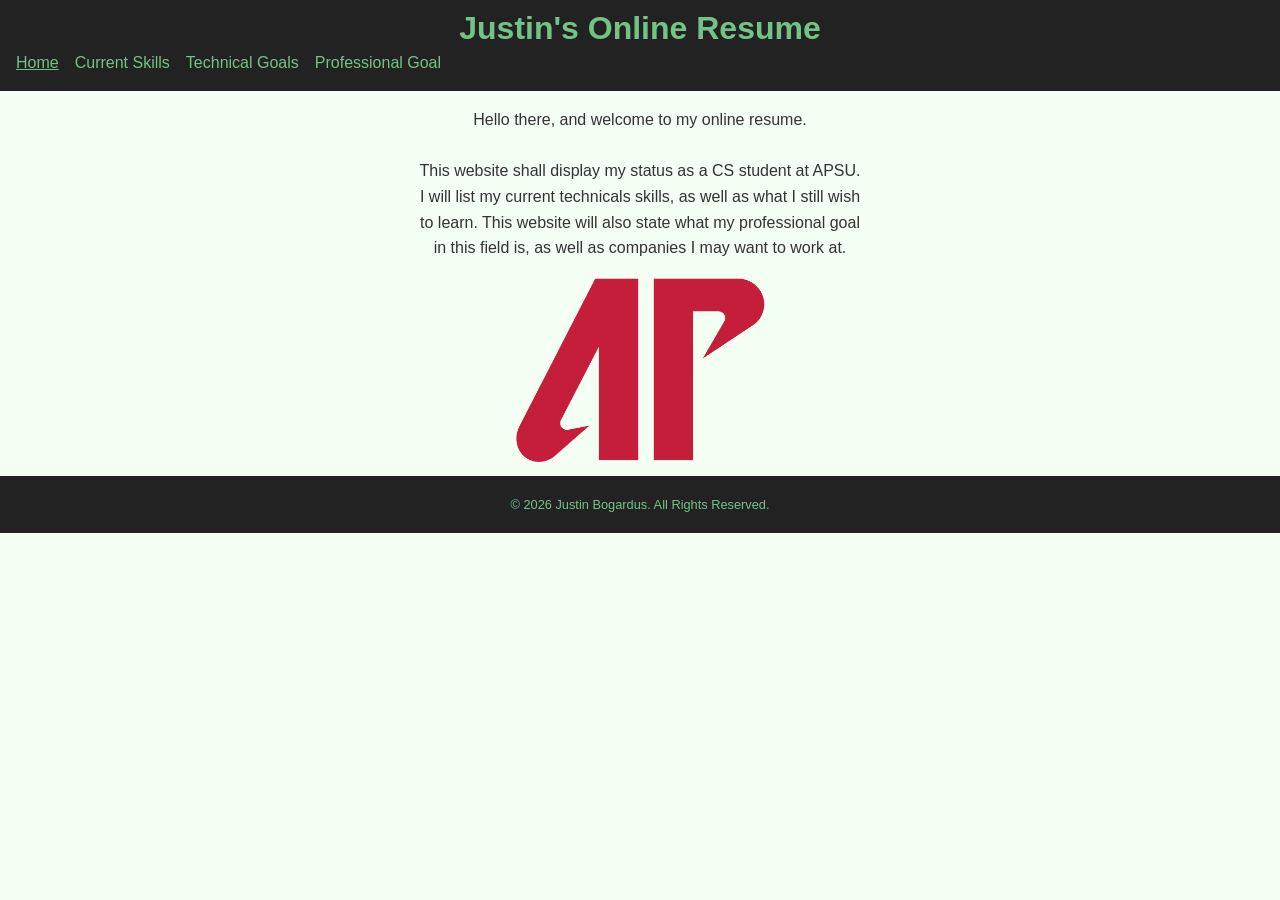
==== index.html @ 7bd13f82 "Final Website Completion This part of the project is done." ====
<!DOCTYPE html>
<html lang="en">

<head>
    <meta charset="UTF-8">
    <meta name="viewport" content="width=device-width, initial-scale=1.0">
    <title>Home</title>
    <link rel="stylesheet" href="style_index.css">
</head>

<body>
    <header>
        <div class="index"></div>
        <h1>Justin's Online Resume</h1>

        <nav>
            <ul>
                <li><u>Home</u></li>
                <li><a href="currrent_skills.html">Current Skills</a></li>
                <li><a href="technical_goals.html">Technical Goals</a></li>
                <li><a href="professional_goal.html">Professional Goal</a></li>
            </ul>
        </nav>
    </header>

    <main>
        <p>
            Hello there, and welcome to my online resume.
            <br><br>
            This website shall display my status as a CS student at APSU. <br>
            I will list my current technicals skills, as well as what I still wish <br>
            to learn. This website will also state what my professional goal <br>
            in this field is, as well as companies I may want to work at.
        </p>

        <div class="img">
            <img src="/apsu_logo.png" alt="apsu" width="250">
        </div>

    </main>
    <footer>
        &copy; 2026 Justin Bogardus. All Rights Reserved.
    </footer>
</body>

</html>
---- style_index.css ----
body {
    font-family: Arial, Helvetica, sans-serif;
    margin: auto;
    line-height: 1.6rem;
    background-color: #f4fff3;
    color: #333;
    text-align: center;
}

header {
    margin: 0 auto;
    padding: 1rem;
    background-color: #222;
    color: #73c484;
}

header h1 {
    margin: 0;
}

.img {
    margin: 5px;
    text-align: center;
}

nav ul {
    list-style: none;
    padding: 0;
    margin: 0.5rem 0 0;
    display: flex;
    gap: 1em;
}

nav a {
    color: #73c484;
    text-decoration: none;
}

nav a:hover {
    text-decoration: underline;
}

footer {
    background-color: #222;
    color: #73c484;
    text-align: center;
    padding: 1rem;
    font-size: 0.8rem;
}
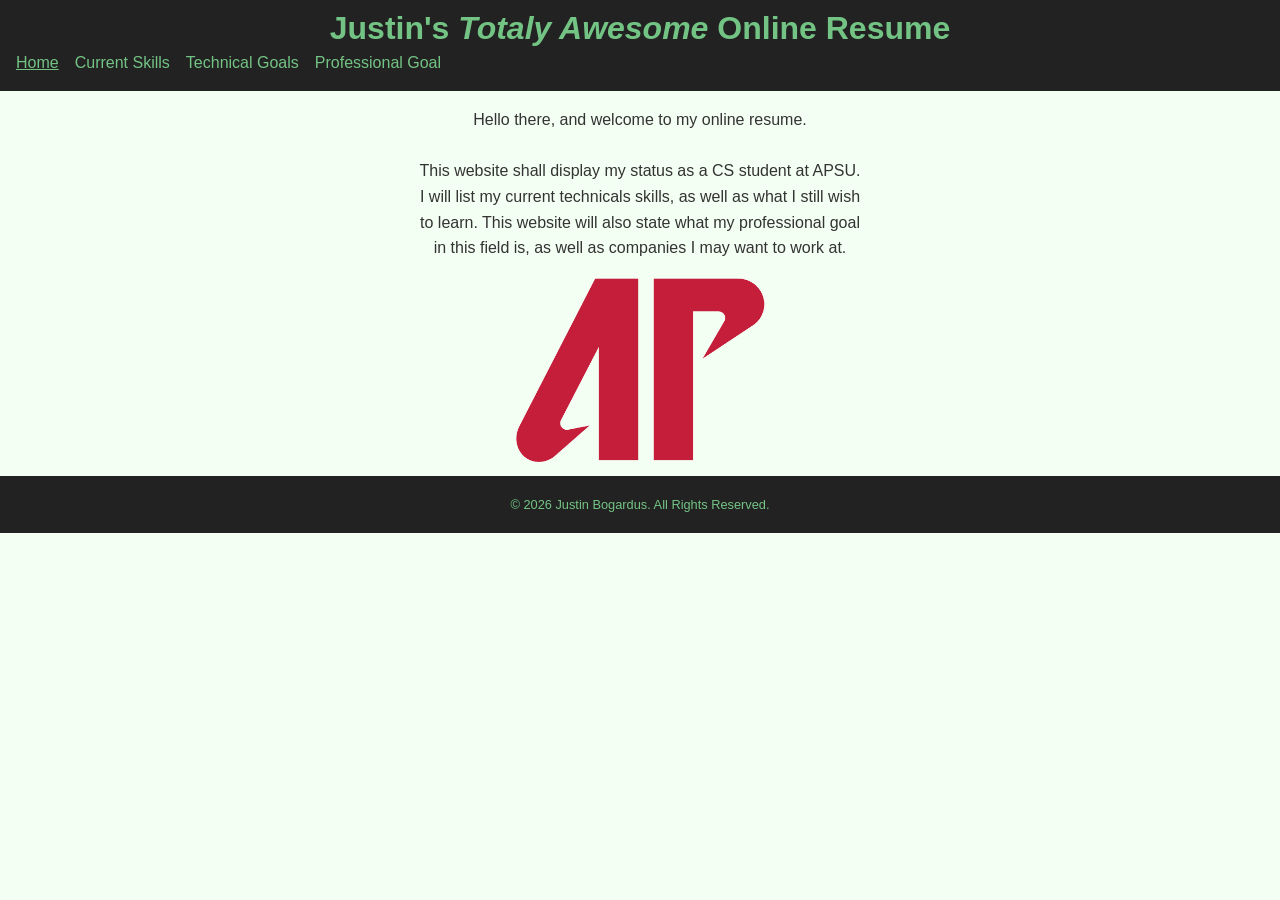
==== commit 4dd2d847: "index.html was changed for demo." ====
--- a/index.html
+++ b/index.html
@@ -11,7 +11,7 @@
 <body>
     <header>
         <div class="index"></div>
-        <h1>Justin's Online Resume</h1>
+        <h1>Justin's <i>Totaly Awesome</i> Online Resume</h1>
 
         <nav>
             <ul>
@@ -34,7 +34,7 @@
         </p>
 
         <div class="img">
-            <img src="/apsu_logo.png" alt="apsu" width="250">
+            <img src="apsu_logo.png" alt="apsu" width="250">
         </div>
 
     </main>
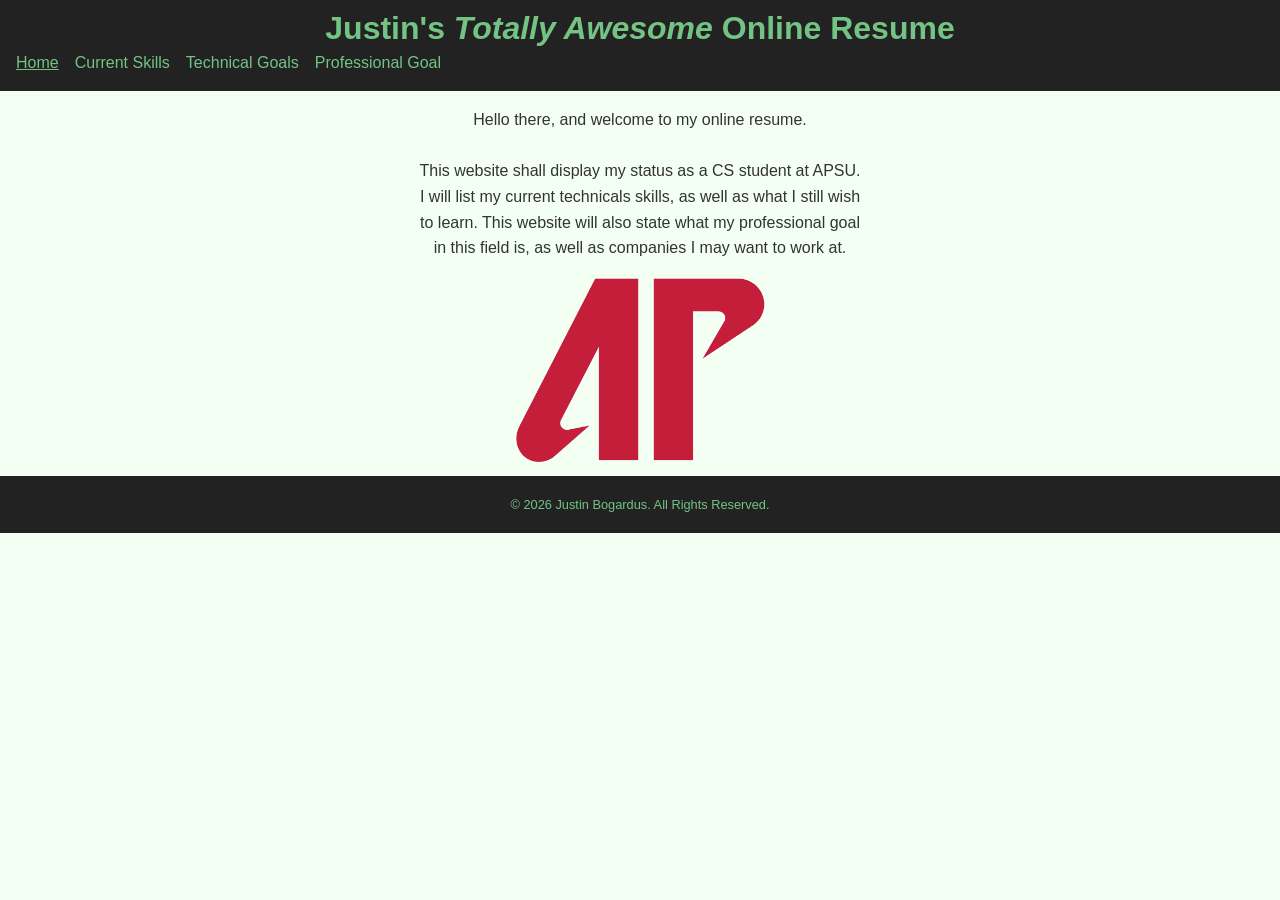
==== commit 1a204a34: "index.html was changed for demo." ====
--- a/index.html
+++ b/index.html
@@ -11,7 +11,7 @@
 <body>
     <header>
         <div class="index"></div>
-        <h1>Justin's <i>Totaly Awesome</i> Online Resume</h1>
+        <h1>Justin's <i>Totally Awesome</i> Online Resume</h1>
 
         <nav>
             <ul>
